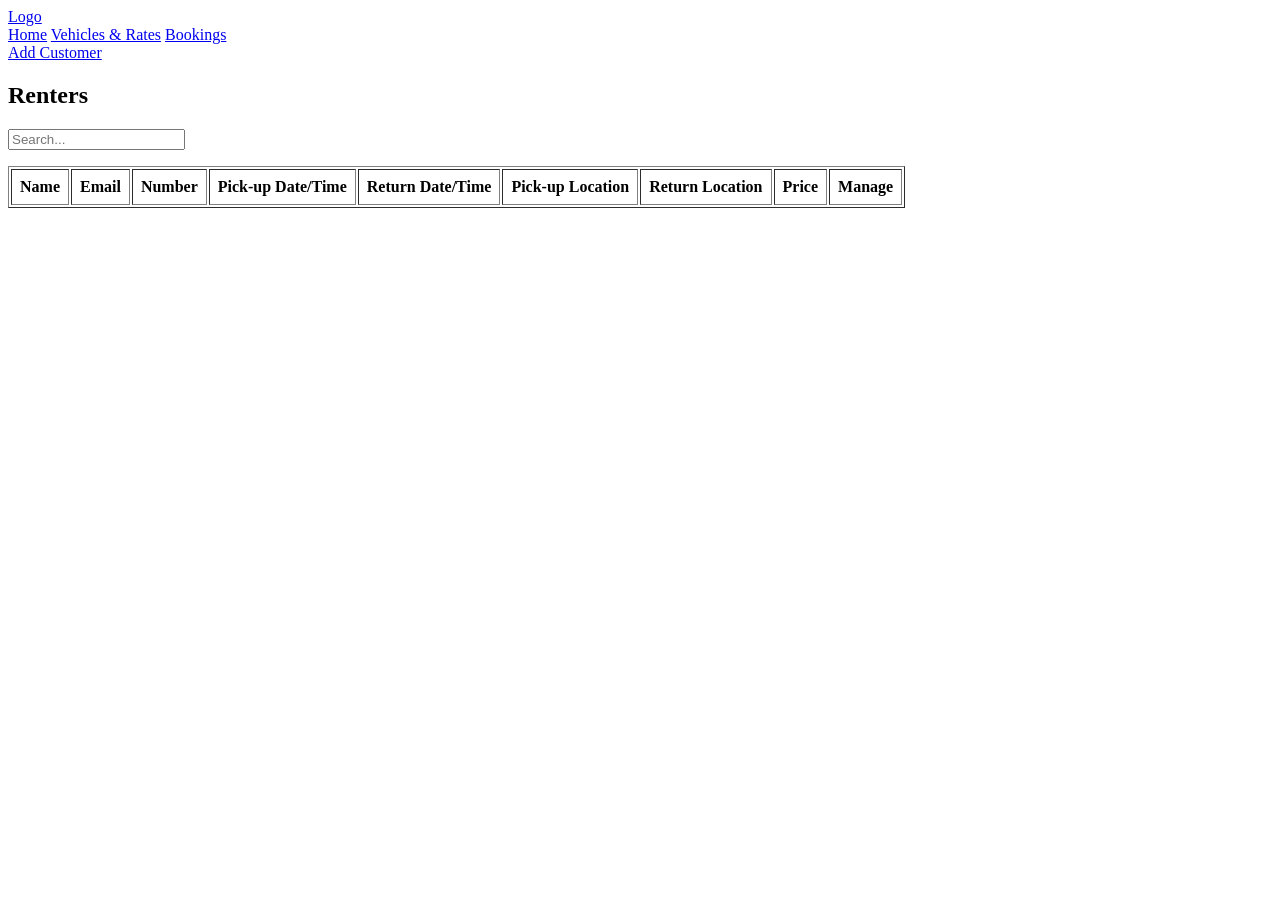
==== bookings.html @ 7a606c5c "Add files via upload" ====
<html>
    <head>
        <title>Vehicle Rental Management System</title>
        <link href="css/style.css" rel="stylesheet">
    </head>
    <body>
        <nav class="navbar">
            <a href="index.html" class="logo">Logo</a>
            <div class="nav-links">
                <a href="index.html">Home</a> 
                <a href="vehicles.html">Vehicles & Rates</a>
                <a href="bookings.html">Bookings</a>
            </div>
            <div class="profile-container">
                <a href="index.html" class="profile-btn">Add Customer</a>
            </div>
        </nav>

        <section>
            <div class="page-renter">
                <div class="title-renter">
                    <h1>Renters</h1>
                    <p><input type="text" id="searchbar" placeholder="Search..." oninput="search()"></p>
                </div>

                <div class="table-container">
                    <table id="renterTable" border="1" cellpadding="8">
                    <thead>
                        <tr>
                            <th>Name</th>
                            <th>Email</th>
                            <th>Number</th>
                            <th>Pick-up Date/Time</th>
                            <th>Return Date/Time</th>
                            <th>Pick-up Location</th>
                            <th>Return Location</th>
                            <th>Price</th>
                            <th>Manage</th>
                        </tr>
                    </thead>
                    <tbody id="customerTable"></tbody>
                    </table>
                </div>
            </div>
            </section>

    <script type="text/javascript">
        var savedData = localStorage.getItem("renting_db");
        var customer = savedData ? JSON.parse(savedData) : [];

        function displaycustomer() {
            var table = "";
            for (var i = 0; i < customer.length; i++) {
                table += "<tr>";
                table += "<td>" + customer[i].name + "</td>";
                table += "<td>" + customer[i].email + "</td>";
                table += "<td>" + customer[i].cnum + "</td>";
                table += "<td>" + customer[i].pckpdate + " / " + formatTime(customer[i].pckptime) + "</td>";
                table += "<td>" + customer[i].rtrndate + " / " + formatTime(customer[i].rtrntime) + "</td>";
                table += "<td>" + customer[i].price + "</td>";
                table += "<td>" + customer[i].pickuploc + "</td>";
                table += "<td>" + customer[i].returnloc + "</td>";

                table += "<td>";
 
                table += "<a href='edit.html?edit=" + i + "'>";
                table += "<input type='button' value='Edit'>";
                table += "</a> ";

                table += "<input type='button' value='Delete' ";
                table += "onclick='deleteCustomer(" + i + ")'>";
 
                table += "</td>";
 
                table += "</tr>";
            }
            document.getElementById("customerTable").innerHTML = table;
        }
        function formatTime(time) {
            if (!time) return "";
                var parts = time.split(":");
                var hours = parseInt(parts[0], 10);
                var minutes = parts[1];
                var suffix = hours >= 12 ? "PM" : "AM";
                hours = hours % 12;
            if (hours === 0) hours = 12;
                return hours + ":" + minutes + " " + suffix;
            }

        displaycustomer();

        function deleteCustomer(index) {
 
            var answer = confirm(
                "Are you sure you want to delete " +
                customer[index].name + "?"
            );
 
            if (answer == true) {
 
                customer.splice(index, 1);
 
                localStorage.setItem(
                    "renting_db",
                    JSON.stringify(customer)
                );
                displaycustomer();
                alert("Customer deleted successfully.");
 
                document.getElementById("message").innerHTML =
                    "Customer deleted successfully.";
 
                displaycustomer();
 
            } else {
 
                alert("Delete cancelled.");
 
            }
        }
        var editIndex = -1;
        function editCustomer(index) {

            alert("You selected Edit.");
 
            editIndex = index;
            
            var c = customer[index];
            var newpckpdate = prompt("Edit pickup date:", c.pickupdt);
            if (newpckpdate !== null) {
                c.pickupdt = newpckpdate;
                localStorage.setItem("renting_db", JSON.stringify(customer));
                displaycustomer();

 
            // Change Add Student button to Update Student
            document.getElementById("studentButton").value =
                "Update Student";
 
            document.getElementById("studentButton").onclick =
                updateStudent;
 
            document.getElementById("message").innerHTML =
                "You are editing: " + students[index].name;
            }
        }

        function search() {
        var input = document.getElementById("searchbar").value.toLowerCase();
        var rows = document.querySelectorAll("#renterTable tbody tr");

        rows.forEach(function(row) {
            var name = row.cells[0].textContent.toLowerCase();  // first column = NAME
            if (name.includes(input)) {
                row.style.display = "";      // show
            } else {
                row.style.display = "none";  // hide
            }
        });
        }
    </script>
    </body>
</html>
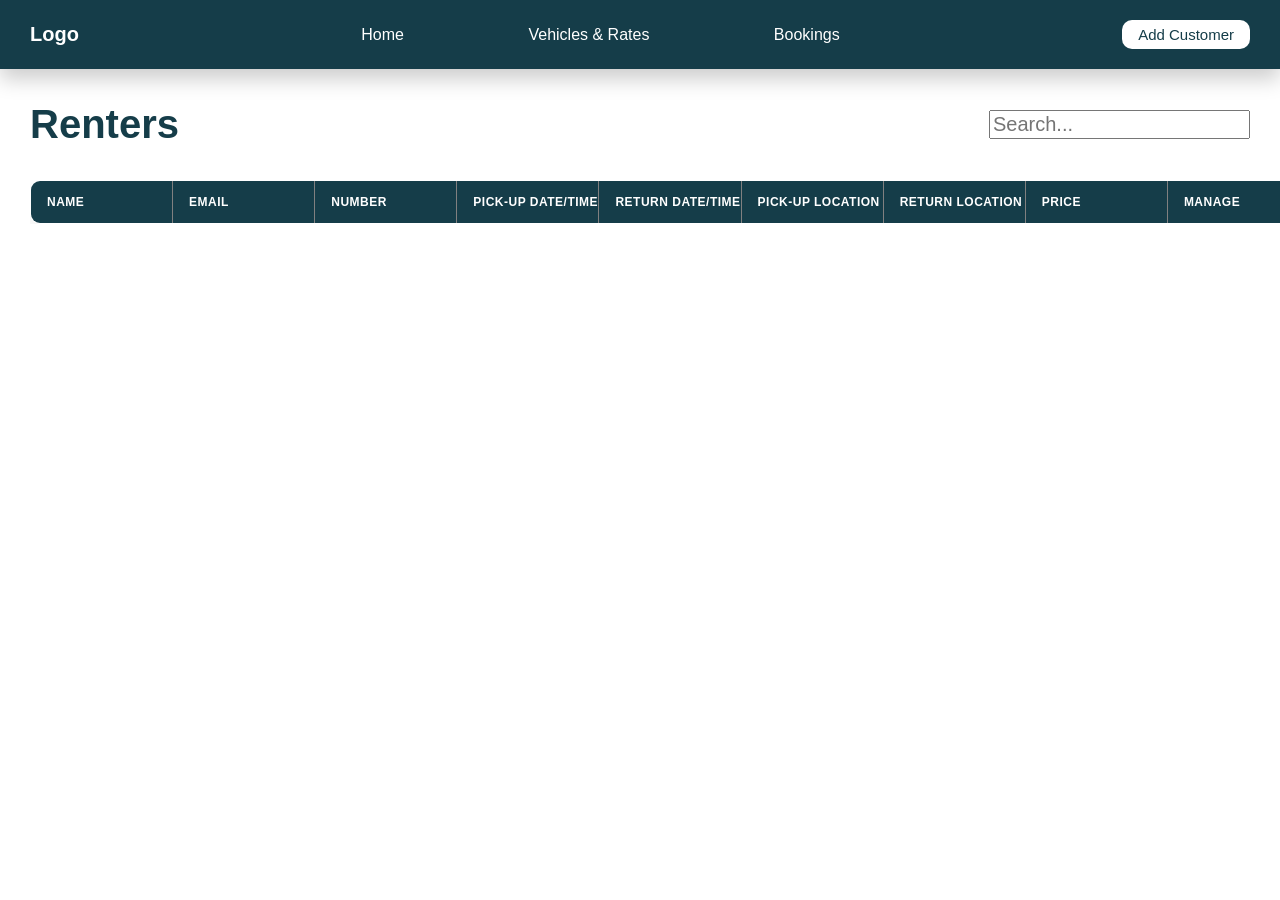
==== commit 0ce31fee: "bookings.html" ====
--- a/bookings.html
+++ b/bookings.html
@@ -1,7 +1,7 @@
 <html>
     <head>
         <title>Vehicle Rental Management System</title>
-        <link href="css/style.css" rel="stylesheet">
+        <link href="style.css" rel="stylesheet">
     </head>
     <body>
         <nav class="navbar">
@@ -160,4 +160,4 @@
         }
     </script>
     </body>
-</html>+</html>
--- a/style.css
+++ b/style.css
@@ -0,0 +1,536 @@
+body{
+  margin: 0px;
+  font-family: Arial, Helvetica, sans-serif;
+  
+}
+body.homebg {
+    background: #f4f4f4; /* or whatever color/image you want */
+}
+body.homebg {
+  background-image: url("../img/Background.png") !important;
+  background-size: cover;      
+  background-position: center; 
+  background-repeat: no-repeat;
+}
+.navbar {
+  background-color:#153d49 ;
+  padding: 20px 30px;
+  display: flex;
+  justify-content: space-between;
+  align-items: center;
+  position: sticky;
+  top: 0;
+  z-index: 1000;
+  box-shadow: 0 10px 20px rgba(0, 0, 0, 0.2);
+}
+.logo {
+  color: white;
+  font-size: 20px;
+  text-decoration: none;
+  font-weight: bold;
+}
+.nav-links a{
+  color: white;
+  text-decoration: none;
+  margin-bottom: 24px;
+  padding: 30px 60px;
+}
+.profile-btn {
+  color: #153d49; 
+  text-decoration: none;
+  padding: 6px 16px; 
+  display: inline-block;
+  font-size: 15px;
+  transition: background 0.3s ease;
+}
+.profile-btn {
+  background: white;
+  border-radius: 10px;
+}
+.nav-links a:hover {
+  background: skyblue;
+  border-radius: 4px;
+}
+.hero{
+  text-align: center;
+  padding: 30px 20px 80px;
+  display: flex;
+  flex-direction: column;
+  justify-content: center;
+}
+.hero h1{
+  color: white;
+  font-size: 64px;
+  margin-top: 20px;     
+  margin-bottom: 40px;
+}
+.hero p {
+  margin-top: 0;
+  font-size: 30px;
+}
+.hero form {
+  text-align: left;
+  max-width: 1300px;   
+  max-width: 900px;
+  margin: 0; 
+  padding-left: 180px;   
+}
+
+.hero form label {
+  color: white;
+  display: block;
+  margin-bottom: 8px;
+  font-size: 18px;
+}
+
+.hero form input,
+.hero form select {
+  font-size: 18px;
+  padding: 10px 15px;
+  width: 250px;
+  height: 45px;
+  box-sizing: border-box;
+  border-radius: 7px;
+  margin-bottom: 5px;
+}
+.hero form input[type="checkbox"] {
+  width: 50px;
+  height: 15px;
+  margin: 0;
+  display: inline;
+  margin: 0;
+}
+
+.date-time {
+  display: flex;
+  justify-content: flex-start;   
+  gap: 40px;                    
+  margin-bottom: 5px;
+}
+
+.dt-pair {
+  display: flex;
+  gap: 30px;
+}
+
+#pickuploc {
+  width: 530px;
+  margin-bottom: 0px;
+}
+#returnloc {
+  width: 530px;
+  margin-bottom: 0px;
+}
+.location {
+  display: flex;  
+  gap: 40px;
+}
+.return-loc label {
+  display: inline-flex;
+  align-items: center;
+  gap: 8px;
+  white-space: nowrap;
+}
+.same-loc,
+.same-loc label {
+  display: inline;
+  margin-left: 840px;
+  white-space: nowrap;
+  margin-top: 0px;
+}
+.c-details  {
+  display: flex;  
+  gap: 40px;
+}
+#name {
+  width: 340px;
+}
+#email {
+  width: 340px;
+}
+#cnum {
+  width: 340px;
+}
+.addcustomer input[type="button"] {
+  background-color: #153d49;   /* dark blue */
+  color: white;
+  border: none;
+  padding-top: 15px;
+  border-radius: 50px;
+  font-size: 18px;
+  cursor: pointer;
+  margin-left: 420px;
+  margin-top: 29px;
+  margin-top: 0px;
+}
+
+@media (max-width: 600px) {
+  .navbar {
+    flex-direction: column;
+    gap: 10px;
+    padding: 12px 16px;
+  }
+  .nav-links a{
+    margin-left: 12px;
+    font-size: 14px;
+  }
+  .hero h1{
+    font-size: 24px;
+  }
+}
+.page-wrap {
+    max-width: 1200px;
+    margin: 30px auto;
+    padding: 0 20px;
+}
+
+.title-bar {
+    display: flex;
+    justify-content: space-between;
+    align-items: center;
+    margin-bottom: 15px;   
+}
+
+
+.table-container {
+    width: 100%;
+    max-width: 1470px;
+    overflow-x: auto;
+    margin-left: 30px;
+   
+}
+
+table {
+    width: 100%;
+    table-layout: fixed;
+    word-wrap: break-word;
+    border-collapse: collapse;
+    background: #ffffff;
+    border-radius: 10px;
+    overflow: hidden;
+    box-shadow: 0 4px 15px rgba(0, 0, 0, 0.08);
+    font-family: 'Segoe UI', Tahoma, Geneva, Verdana, sans-serif;
+    font-size: 14px;
+}
+
+table tr:first-child th {
+    padding: 14px 16px;
+    text-align: left;
+    font-weight: 600;
+    letter-spacing: 0.5px;
+    text-transform: uppercase;
+    font-size: 12px;
+    white-space: nowrap;
+}
+thead {
+    background: #153d49;
+    color: #ffffff;
+}
+
+thead th {
+    padding: 14px 16px;
+    text-align: left;
+    font-weight: 600;
+    letter-spacing: 0.5px;
+    text-transform: uppercase;
+    font-size: 12px;
+    white-space: nowrap;
+}
+
+
+tbody td {
+    padding: 12px 16px;
+    border-bottom: 1px solid #e8ecef;
+    color: #333333;
+    white-space: normal;
+}
+
+tbody tr:nth-child(even) {
+    background: #f8f9fa;
+}
+
+tbody tr:hover {
+    background: #eef3f8;
+}
+
+tbody tr:last-child td {
+    border-bottom: none;
+}
+
+tbody input[type="button"] {
+    padding: 6px 12px;
+    border: none;
+    border-radius: 5px;
+    cursor: pointer;
+    font-size: 12px;
+    margin-right: 5px;
+}
+
+tbody input[value="Edit"] {
+    background: #153d49;
+    color: #fff;
+}
+
+tbody input[value="Delete"] {
+    background: #e74c3c;
+    color: #fff;
+}
+
+tbody input[value="Edit"]:hover {
+    background: #2980b9;
+}
+
+tbody input[value="Delete"]:hover {
+    background: #c0392b;
+}
+
+
+/*Vehicles & Rates design*/
+.vhs-rates h1 {
+  margin-left: 30px;
+  color: #153d49;
+  justify-content: flex-start;
+  font-size: 40px;
+  margin-bottom: 5px;
+}
+.vhs-rates{
+  display: flex;
+  justify-content: space-between;  
+  align-items: center;
+}
+p.addvhc input[type="button"] {
+    margin: 20px 30px;
+    font-size: 20px;
+    background-color: #153d49;
+    color: white;
+    width: 300px;
+    height: 50px;
+    border-radius: 20px;
+    margin-bottom: 0px;
+}
+.vehicle-container{
+  background-color: white;   
+  border-radius: 15px;  
+  width:1470px;   
+  height: 550px;      
+  box-shadow: 0 4px 15px rgba(0, 0, 0, 0.1);   
+  margin-left: 30px;  
+  margin-right: 30px;     
+}
+.vhclist h1{
+  color: #153d49;
+  font-size: 30px;
+  margin-left: 10px;
+}
+.title-renter h1{
+  margin-left: 30px;
+  color: #153d49;
+  justify-content: flex-start;
+  font-size: 40px;
+}
+
+.title-renter {
+    display: flex;
+    justify-content: space-between;  
+    align-items: center;
+}
+#searchbar {
+    margin: 20px 30px;
+    font-size: 20px;
+}
+
+/*Vehicles & Rates layout*/
+.vhs-rates h1 {
+  margin-left: 30px;
+  color: #153d49;
+  justify-content: flex-start;
+  font-size: 40px;
+  margin-bottom: 5px;
+}
+.vhs-rates {
+  display: flex;
+  justify-content: space-between;
+  align-items: center;
+}
+p.addvhc input[type="button"] {
+  margin: 20px 30px;
+  font-size: 20px;
+  background-color: #153d49;
+  color: white;
+  width: 300px;
+  height: 50px;
+  border-radius: 20px;
+  margin-bottom: 0px;
+}
+
+/* Main white card holding both columns */
+.vehicle-container {
+  background-color: white;
+  border-radius: 15px;
+  width: 1460px;
+  height: 550px;
+  box-shadow: 0 4px 15px rgba(0, 0, 0, 0.1);
+  margin-left: 30px;
+  margin-right: 30px;
+  display: flex;              /* side-by-side columns */
+  gap: 30px;
+  padding: 25px;
+  box-sizing: border-box;
+}
+/* ---- Left column: vehicle list ---- */
+.vehiclelist {
+  flex: 1;
+  background-color: #eef3f8;
+  border-radius: 10px;
+  padding: 20px;
+  height: 100%;
+  box-sizing: border-box;
+  justify-content: space-between;
+}
+.vehiclelist h1 {
+  color: #153d49;
+  font-size: 25px;
+  margin-bottom: 30px;
+}
+
+.vehiclelist input[type="button"] {
+  display: block;
+  width: 100%;
+  background-color: #ffffff;
+  color: #153d49;
+  border: 1px solid #c8d2e0;
+  padding: 14px 16px;
+  font-size: 15px;
+  text-align: left;
+  border-radius: 8px;
+  margin-bottom: 12px;
+  cursor: pointer;
+  transition: background 0.2s, border-color 0.2s;
+}
+
+.vehiclelist input[type="button"]:hover {
+  background-color: #153d49;
+  border-color: #153d49;
+  color: white;
+}
+
+.vehicledetails {
+  flex: 1.4;
+  background-color: #ffffff;
+  border: 1px solid #dfe6ef;
+  border-radius: 10px;
+  padding: 20px;
+  height: 100%;
+  box-sizing: border-box;
+}
+
+.vehicledetails .vehicle1 h1:first-child {
+  font-size: 20px;
+  color: #153d49;
+  margin-bottom: 6px;
+
+}
+
+.vhcedit {
+  display: flex;
+  justify-content: space-between;
+  align-items: center;
+  margin-bottom: 15px;   
+}
+
+.vehicledetails .vehicle1 .vhcedit input[type="text"] {
+  width: 20%;
+  text-align: center;
+  background-color: #153d49;
+  color: white;
+}
+
+.vehicledetails .vehicle1 input[type="text"] {
+  border: 1px solid #c8d2e0;
+  border-radius: 6px;
+  padding: 8px 12px;
+  font-size: 14px;
+  width:35%;
+  margin-bottom: 8px;
+
+}
+
+.vehicledetails .vehicle1 h1 {
+  font-size: 40px;
+  color: #153d49;
+  margin: 10px 0 16px;
+  margin-bottom: 40px;
+}
+
+.vehicledetails .vehicle1 p {
+  display: flex;
+  flex-wrap: wrap;
+  gap: 10px;
+  align-items: center;
+  margin-bottom: 14px;
+}
+
+
+.vehicledetails .vehicle1 label {
+  font-size: 14px;
+  color: #5a6a80;
+  min-width: 110px;
+}
+
+.vehicledetails .vehicle1 select,
+.vehicledetails .vehicle1 input[type="rate"],
+.vehicledetails .vehicle1 input[type="drntime"] {
+  border: 1px solid #c8d2e0;
+  border-radius: 6px;
+  padding: 8px 12px;
+  font-size: 14px;
+  background-color: #ffffff;
+  margin-bottom: 10px;
+}
+
+.vehicledetails .vehicle1 select {
+  min-width: 220px;
+}
+
+.vehicledetails .vehicle1 input[type="rate"],
+.vehicledetails .vehicle1 input[type="drntime"] {
+  min-width: 200px;
+}
+
+/* ---- Action buttons row (Edit / Add Vehicle) ---- */
+.vehicledetails .vehicle1 p:last-child {
+  display: flex;
+  gap: 14px;
+  justify-content: flex-end;
+}
+
+.vehicledetails .vehicle1 input[value="Edit"] {
+  background-color: #153d49;
+  color: white;
+  border: none;
+  padding: 10px 26px;
+  font-size: 15px;
+  font-weight: bold;
+  border-radius: 6px;
+  cursor: pointer;
+}
+
+.vehicledetails .vehicle1 input[value="Edit"]:hover {
+  background-color: #2980b9;
+}
+
+.vehicledetails .vehicle1 input[value="Add Vehicle"] {
+  background-color: transparent;
+  color: #153d49;
+  border: 2px solid #153d49;
+  padding: 10px 26px;
+  font-size: 15px;
+  font-weight: bold;
+  border-radius: 6px;
+  cursor: pointer;
+}
+
+.vehicledetails .vehicle1 input[value="Add Vehicle"]:hover {
+  background-color: #153d49;
+  color: white;
+}
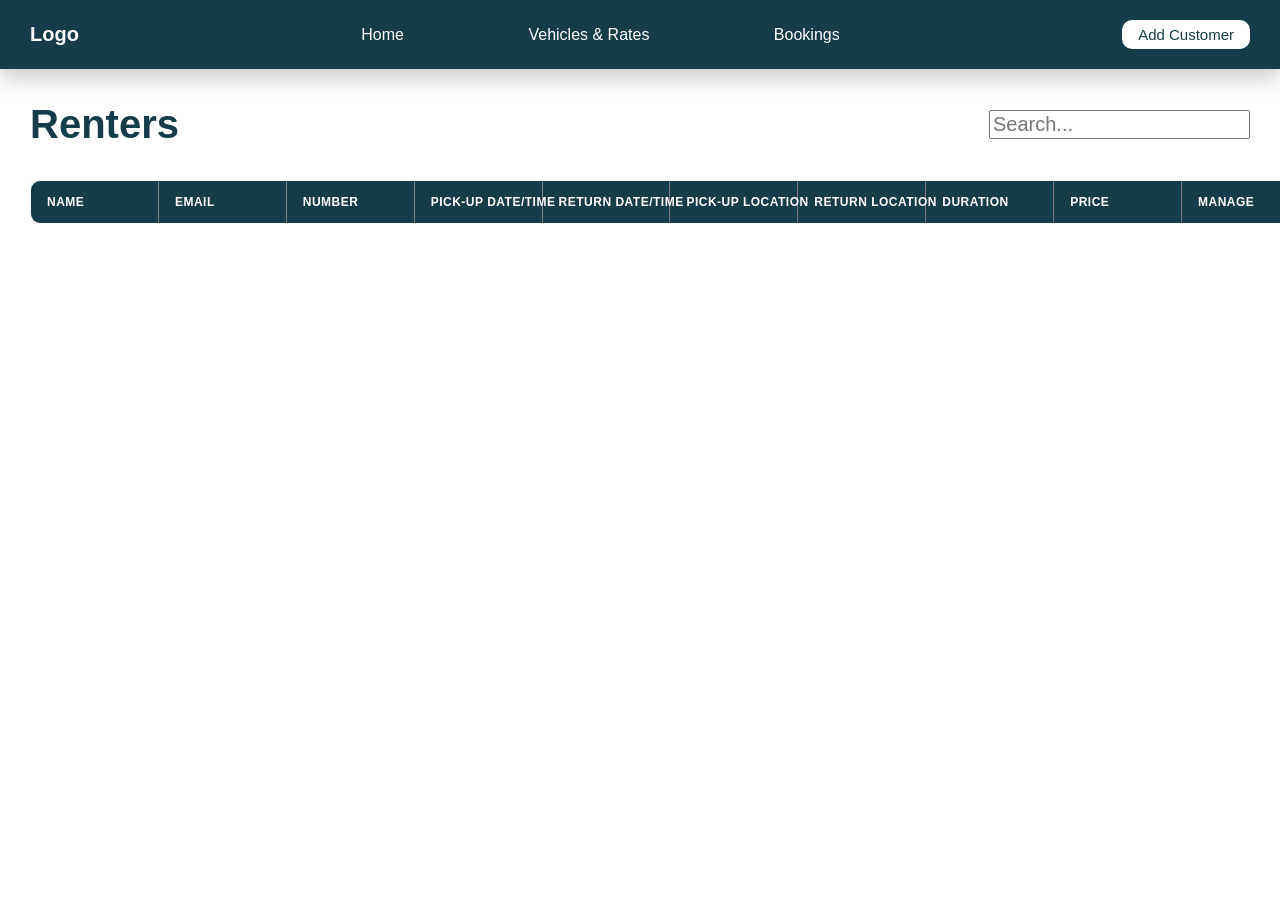
==== commit d5af67ab: "Add files via upload" ====
--- a/bookings.html
+++ b/bookings.html
@@ -34,6 +34,7 @@
                             <th>Return Date/Time</th>
                             <th>Pick-up Location</th>
                             <th>Return Location</th>
+                            <th>Duration</th>
                             <th>Price</th>
                             <th>Manage</th>
                         </tr>
@@ -57,9 +58,10 @@
                 table += "<td>" + customer[i].cnum + "</td>";
                 table += "<td>" + customer[i].pckpdate + " / " + formatTime(customer[i].pckptime) + "</td>";
                 table += "<td>" + customer[i].rtrndate + " / " + formatTime(customer[i].rtrntime) + "</td>";
-                table += "<td>" + customer[i].price + "</td>";
                 table += "<td>" + customer[i].pickuploc + "</td>";
                 table += "<td>" + customer[i].returnloc + "</td>";
+                table += "<td>" + (customer[i].duration || "-") + "</td>";
+                table += "<td>" + formatPrice(customer[i].price) + "</td>";
 
                 table += "<td>";
  
@@ -131,17 +133,6 @@
                 c.pickupdt = newpckpdate;
                 localStorage.setItem("renting_db", JSON.stringify(customer));
                 displaycustomer();
-
- 
-            // Change Add Student button to Update Student
-            document.getElementById("studentButton").value =
-                "Update Student";
- 
-            document.getElementById("studentButton").onclick =
-                updateStudent;
- 
-            document.getElementById("message").innerHTML =
-                "You are editing: " + students[index].name;
             }
         }
 
@@ -150,14 +141,20 @@
         var rows = document.querySelectorAll("#renterTable tbody tr");
 
         rows.forEach(function(row) {
-            var name = row.cells[0].textContent.toLowerCase();  // first column = NAME
+            var name = row.cells[0].textContent.toLowerCase();  
             if (name.includes(input)) {
-                row.style.display = "";      // show
+                row.style.display = "";     
             } else {
-                row.style.display = "none";  // hide
+                row.style.display = "none";  
             }
         });
         }
+
+        function formatPrice(price) {
+            if (price === undefined || price === null) return "-";
+            return "₱" + Number(price).toLocaleString();
+        }
+       
     </script>
     </body>
-</html>
+</html>
--- a/style.css
+++ b/style.css
@@ -7,7 +7,7 @@
     background: #f4f4f4; /* or whatever color/image you want */
 }
 body.homebg {
-  background-image: url("../img/Background.png") !important;
+  background-image: url("Background.png") !important;
   background-size: cover;      
   background-position: center; 
   background-repeat: no-repeat;
@@ -515,6 +515,17 @@
   cursor: pointer;
 }
 
+.vehicledetails .vehicle1 input[value="Delete"] {
+  background-color: #153d49;
+  color: white;
+  border: none;
+  padding: 10px 26px;
+  font-size: 15px;
+  font-weight: bold;
+  border-radius: 6px;
+  cursor: pointer;
+}
+
 .vehicledetails .vehicle1 input[value="Edit"]:hover {
   background-color: #2980b9;
 }
